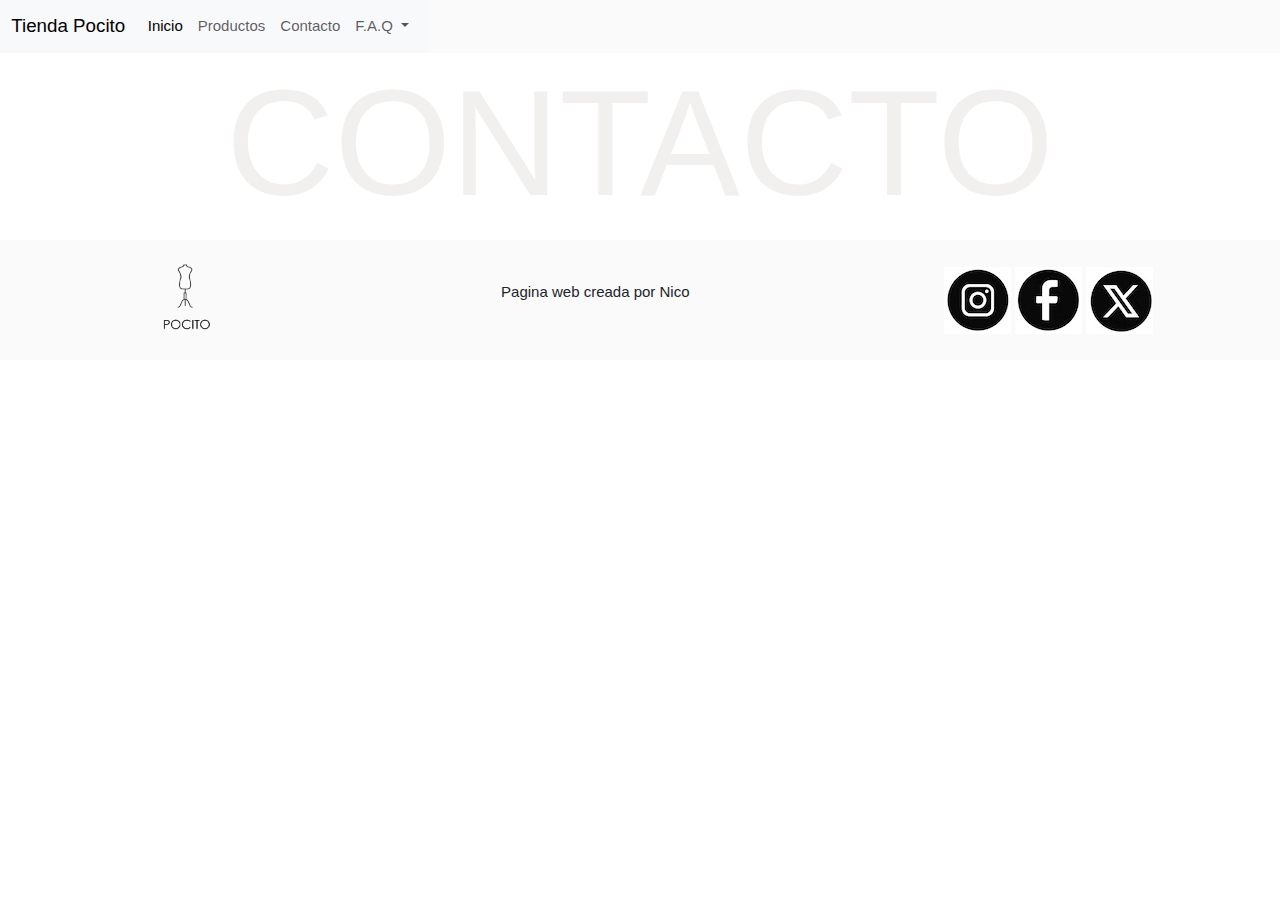
==== pages/contacto.html @ 98998155 "hola" ====
<!DOCTYPE html>
<html lang="en">
<head>
    <meta charset="UTF-8">
    <meta name="viewport" content="width=device-width, initial-scale=1.0">
    <title>Contacto</title>
    <link rel="stylesheet" href="../css/style.css">
    <link href="https://cdn.jsdelivr.net/npm/bootstrap@5.3.3/dist/css/bootstrap.min.css" rel="stylesheet" integrity="sha384-QWTKZyjpPEjISv5WaRU9OFeRpok6YctnYmDr5pNlyT2bRjXh0JMhjY6hW+ALEwIH" crossorigin="anonymous">

</head>
<body>
    <header>
        <nav class="navbar navbar-expand-lg bg-body-tertiary">
            <div class="container-fluid">
              <a class="navbar-brand" href="../index.html">Tienda Pocito</a>
              <button class="navbar-toggler" type="button" data-bs-toggle="collapse" data-bs-target="#navbarNavDropdown" aria-controls="navbarNavDropdown" aria-expanded="false" aria-label="Toggle navigation">
                <span class="navbar-toggler-icon"></span>
              </button>
              <div class="collapse navbar-collapse" id="navbarNavDropdown">
                <ul class="navbar-nav">
                  <li class="nav-item">
                    <a class="nav-link active" aria-current="page" href="../index.html">Inicio</a>
                  </li>
                  <li class="nav-item">
                    <a class="nav-link" href="productos.html">Productos</a>
                  </li>
                  <li class="nav-item">
                    <a class="nav-link" href="contacto.html">Contacto</a>
                  </li>
                  <li class="nav-item dropdown">
                    <a class="nav-link dropdown-toggle" href="faqs.html" role="button" data-bs-toggle="dropdown" aria-expanded="false">
                      F.A.Q
                    </a>
                    <ul class="dropdown-menu">
                      <li><a class="dropdown-item" href="faqs.html">Pregunta Frecuente: 1</a></li>
                      <li><a class="dropdown-item" href="faqs.html">Pregunta Frecuente: 2</a></li>
                      <li><a class="dropdown-item" href="faqs.html">Pregunta Frecuente: 3</a></li>
                    </ul>
                  </li>
                </ul>
              </div>
            </div>
          </nav>
    </header>

    <main>
        <div class="contenedor-titulo">
        <h1 class="title-primary">CONTACTO</h1>
    </div>
    </main>

    <footer class="pie">
        <!--logo-->
        <img class="w-img" src="../assets/logo.jpg" alt="logo">
        <!--copyright-->
        <p> Pagina web creada por Nico</p>
         <!--redes sociales-->
        <div>
            <img src="../assets/rrss-ig.jpg" alt="instagram">
            <img src="../assets/rrss-fb.jpg" alt="facebook">
            <img src="../assets/rrss-x.jpg" alt="x">
          
        </div>    
    </footer>
    <script src="https://cdn.jsdelivr.net/npm/bootstrap@5.3.3/dist/js/bootstrap.bundle.min.js" integrity="sha384-YvpcrYf0tY3lHB60NNkmXc5s9fDVZLESaAA55NDzOxhy9GkcIdslK1eN7N6jIeHz" crossorigin="anonymous"></script>
</body>
</body>
</html>
---- css/style.css ----
*{
    font-family: "Montserrat", sans-serif;
    padding: 0;
    margin: 0;
    font-size: 15px;
}
.m-top{
    margin-top: 5em;
}
.title-primary{
    color: #f0edede0;
    font-size: 10em;
    display: flex;
    justify-content: center;
    align-items: center;
    height: 100%;
}
.title-second{
    margin: 1em;
    text-align: center;
    font-size: 1.5em;
}
/*header*/
header{
    background-color: #fafafa;
    display: flex;
}
.w-img{
    width: 120px;
}
.cont-menu{
    width: 80%;
    display: flex;
    justify-content: flex-end;
}
.menu{
    display: flex;
    justify-content: space-evenly;
    width: 50%;
    align-items: center;
}
.menu li{
    list-style: none;
}
.menu li a{
    text-decoration: none;
    color: #1e1e1e;
}
/*main - background*/
.bg-banner{
    background-image: url('../assets/banner-background.jpeg');
    background-position: top;
    background-size: cover;
    height: 500px;
}
/*productos*/
.contenedor{
    display: flex;
    justify-content: space-evenly;
}
.contenedor-card{
    width: 20em;
    border-radius: 16px;
    border: 1px solid #1e1e1e;
}
.contenedor-card img{
    width: 100%;
    border-radius: 16px;
}
.description{
    color: #1e1e1e;
    margin: 1em;
}
.product-btn{
    background-color: #1e1e1e;
    color: #f0eded;
    border-radius: 10px;
    padding: 0.5em;
    margin: 1em;
    width: 90%;
}
/*aside - nota -video*/
.nota-video{
    display: flex;
}
.aside-video{
    width: 70%;
}
.aside-nota{
    width: 30%;
    padding: 3em;
}
/*footer*/
.pie{
    background-color: #fafafa;
    display: flex;
    justify-content: space-around;
    align-items: center;    
}
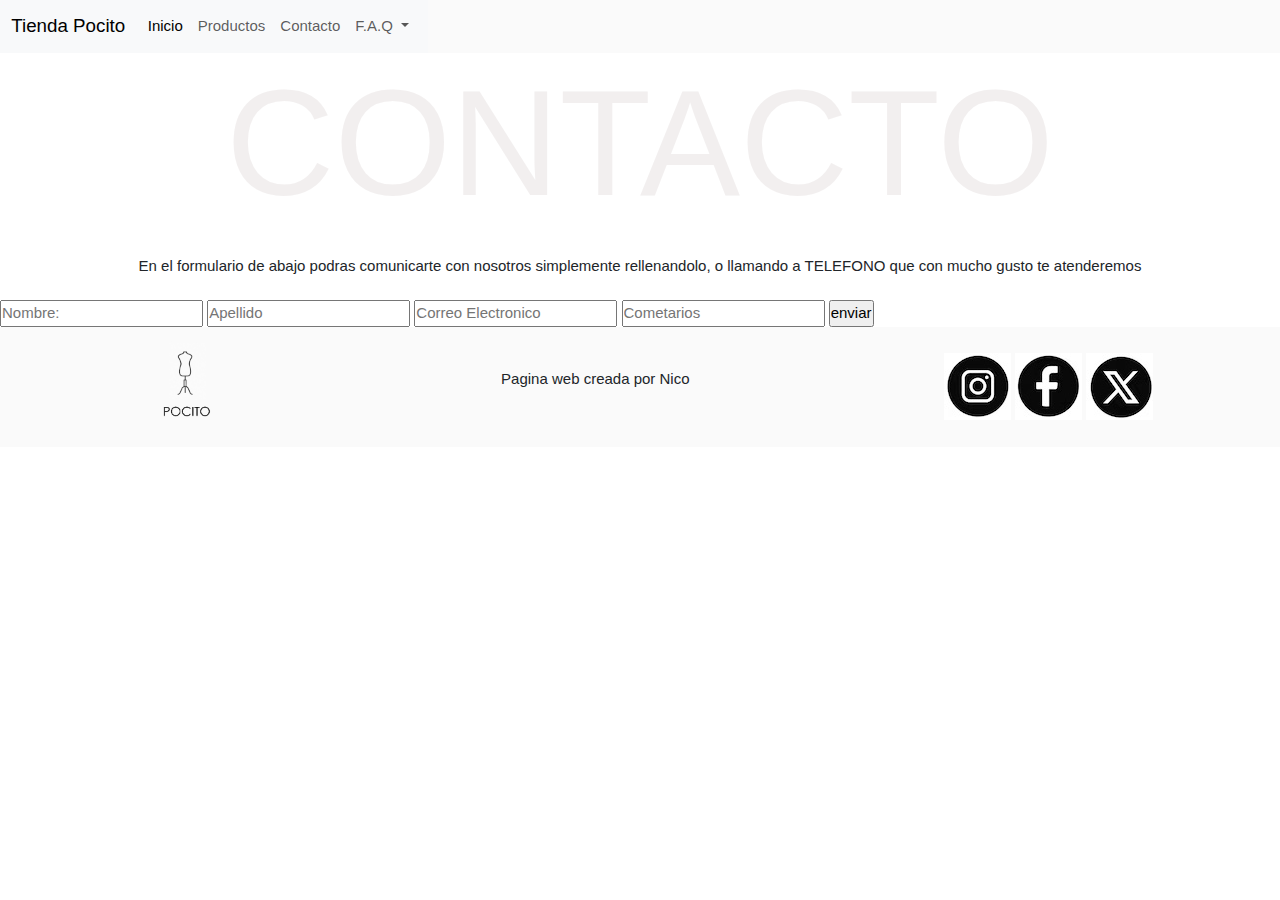
==== commit f508b8b2: "Update contacto.html" ====
--- a/pages/contacto.html
+++ b/pages/contacto.html
@@ -47,6 +47,21 @@
         <div class="contenedor-titulo">
         <h1 class="title-primary">CONTACTO</h1>
     </div>
+
+    <section class="title-second">
+      <p >En el formulario de abajo podras comunicarte con nosotros simplemente rellenandolo, o llamando a TELEFONO que con mucho gusto te atenderemos</p>
+    </section>
+
+    <form>
+      <input type="text" name="Nombre:" id="name" placeholder="Nombre:">
+      <input type="text" name="Apellido" id="secondname" placeholder="Apellido">
+      <input type="email"name="Correo Electronico" id="email" placeholder="Correo Electronico">
+      <input type="text" name="Comentarios:" id="comentarios" placeholder="Cometarios" class="cometarios">
+      <input type="submit" value="enviar"> 
+    </form>
+
+
+    
     </main>
 
     <footer class="pie">
@@ -65,4 +80,4 @@
     <script src="https://cdn.jsdelivr.net/npm/bootstrap@5.3.3/dist/js/bootstrap.bundle.min.js" integrity="sha384-YvpcrYf0tY3lHB60NNkmXc5s9fDVZLESaAA55NDzOxhy9GkcIdslK1eN7N6jIeHz" crossorigin="anonymous"></script>
 </body>
 </body>
-</html>+</html>
